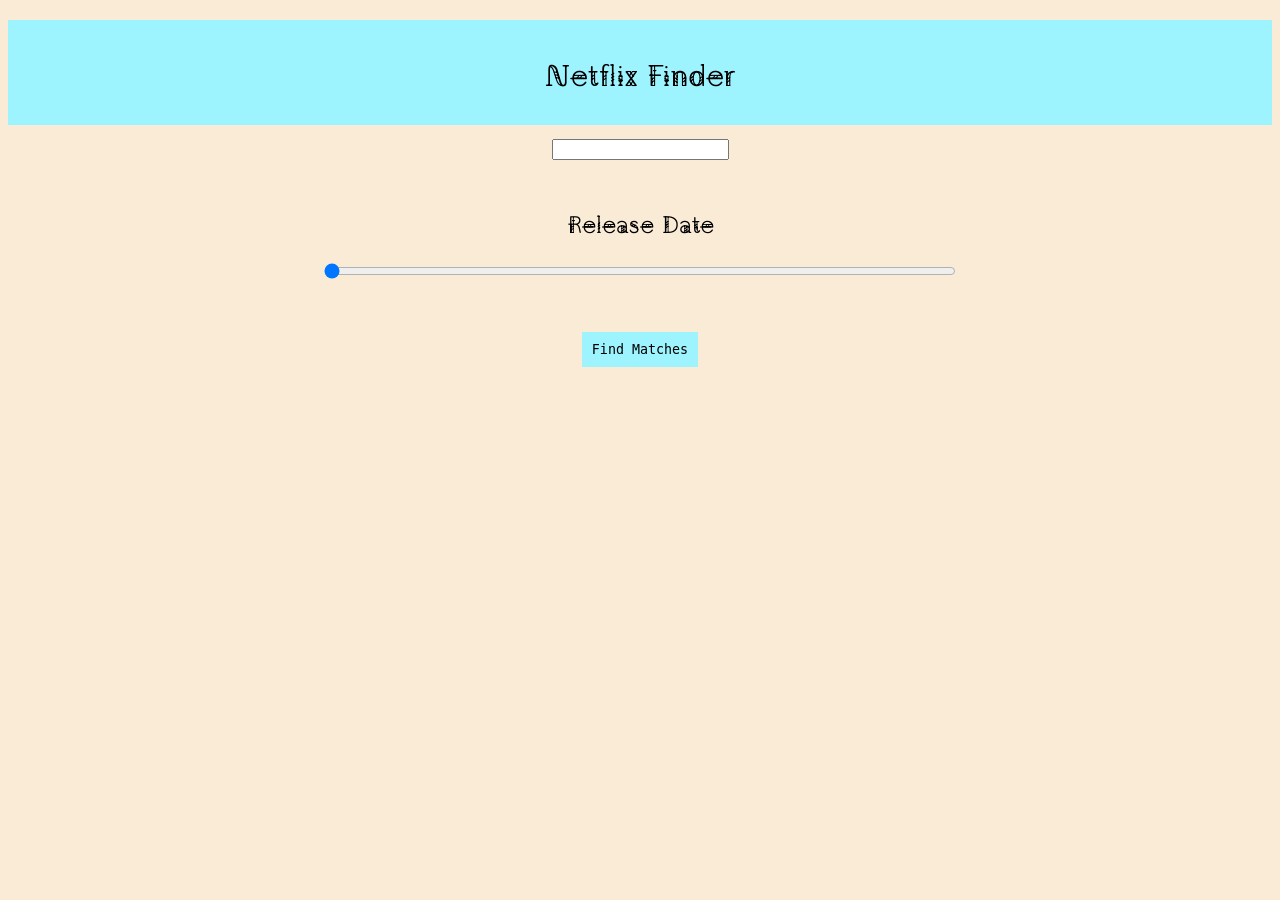
==== index.html @ 7424c066 "Add files via upload" ====
<!DOCTYPE html>
<html> 

<head>
	<meta charset="utf-8">
	<meta name="viewport" content="width=device-width">
	<title>Netflix finder</title> <!-- this should be changed-->
	<link href="style.css" rel="stylesheet" type="text/css" />
</head>
<link rel="preconnect" href="https://fonts.googleapis.com">
<link rel="preconnect" href="https://fonts.gstatic.com" crossorigin>
<link href="https://fonts.googleapis.com/css2?family=Agu+Display&display=swap" rel="stylesheet">
<body>
    <center>
        <H1>Netflix Finder</H1>
<input id="input">
<br>
<br>
<H2>Release Date</H6>
<input type="range" min="1950" max="2020" value="25" id="age" class="slider" >
<br>
<br>
<br>

    <button id="go">Find Matches</button>
    </center> 
    <script src="utils.js"></script>
    <script src="script.js"></script>
</body>
   

    </html>
---- style.css ----
h1{
    background-color: rgb(157, 244, 255);
    padding: 30px;
    font-size: 30px;
    margin-bottom: 10px;
}
.slider{
    width: 50%; 
    opacity:1;
  }
  
  
body{
    background-color: antiquewhite;

        font-family: "Agu Display", serif;
        font-optical-sizing: auto;
        font-weight: 400;
        font-style: normal;
        font-variation-settings:
          "MORF" 0;
    }

button{
    background-color: rgb(157, 244, 255);
    padding: 10px;
    font-family: monospace;
    border: none;
    margin-bottom: 10px;
  }
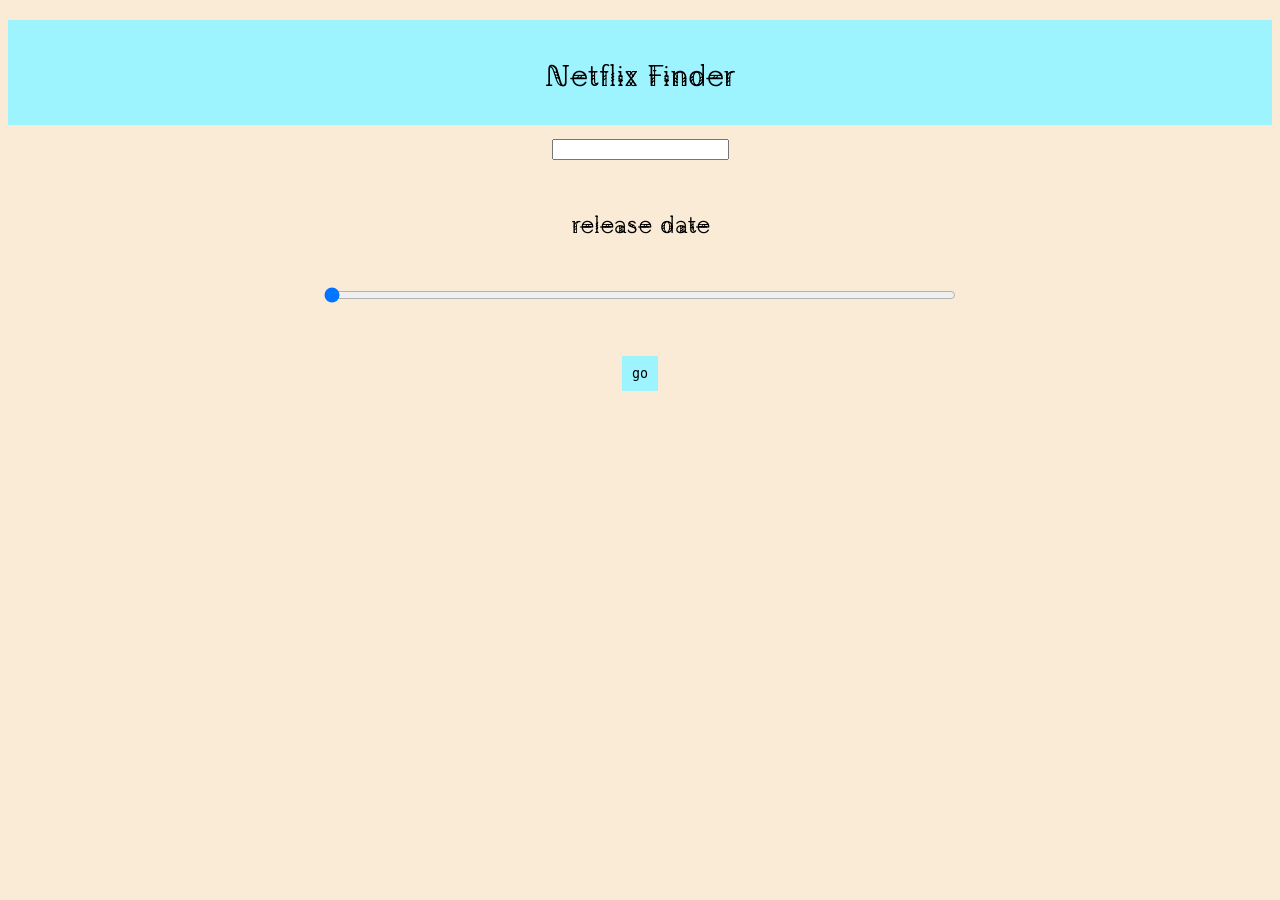
==== commit 42c04400: "Add files via upload" ====
--- a/index.html
+++ b/index.html
@@ -16,13 +16,14 @@
 <input id="input">
 <br>
 <br>
-<H2>Release Date</H6>
-<input type="range" min="1950" max="2020" value="25" id="age" class="slider" >
+<H2>release date</H6>
+<br>
+<input type="range" min="1950" max="2020" value="25" id="release date" class="slider" >
 <br>
 <br>
 <br>
 
-    <button id="go">Find Matches</button>
+    <button onclick="clearScreen()" id="go">go</button>
     </center> 
     <script src="utils.js"></script>
     <script src="script.js"></script>
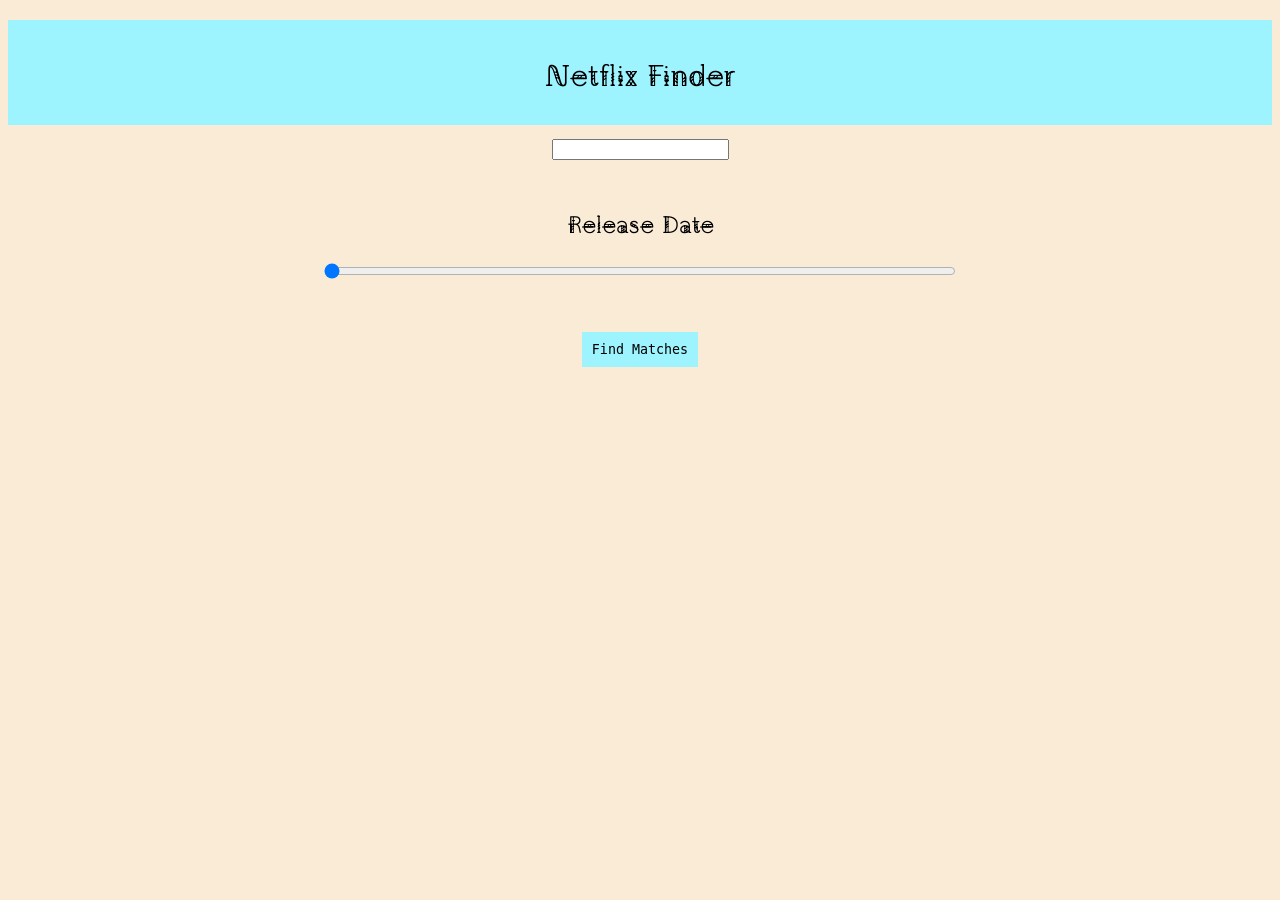
==== commit 5b6a29f6: "Add files via upload" ====
--- a/index.html
+++ b/index.html
@@ -16,14 +16,13 @@
 <input id="input">
 <br>
 <br>
-<H2>release date</H6>
-<br>
+<H2>Release Date</H6>
 <input type="range" min="1950" max="2020" value="25" id="release date" class="slider" >
 <br>
 <br>
 <br>
 
-    <button onclick="clearScreen()" id="go">go</button>
+    <button id="go">Find Matches</button>
     </center> 
     <script src="utils.js"></script>
     <script src="script.js"></script>
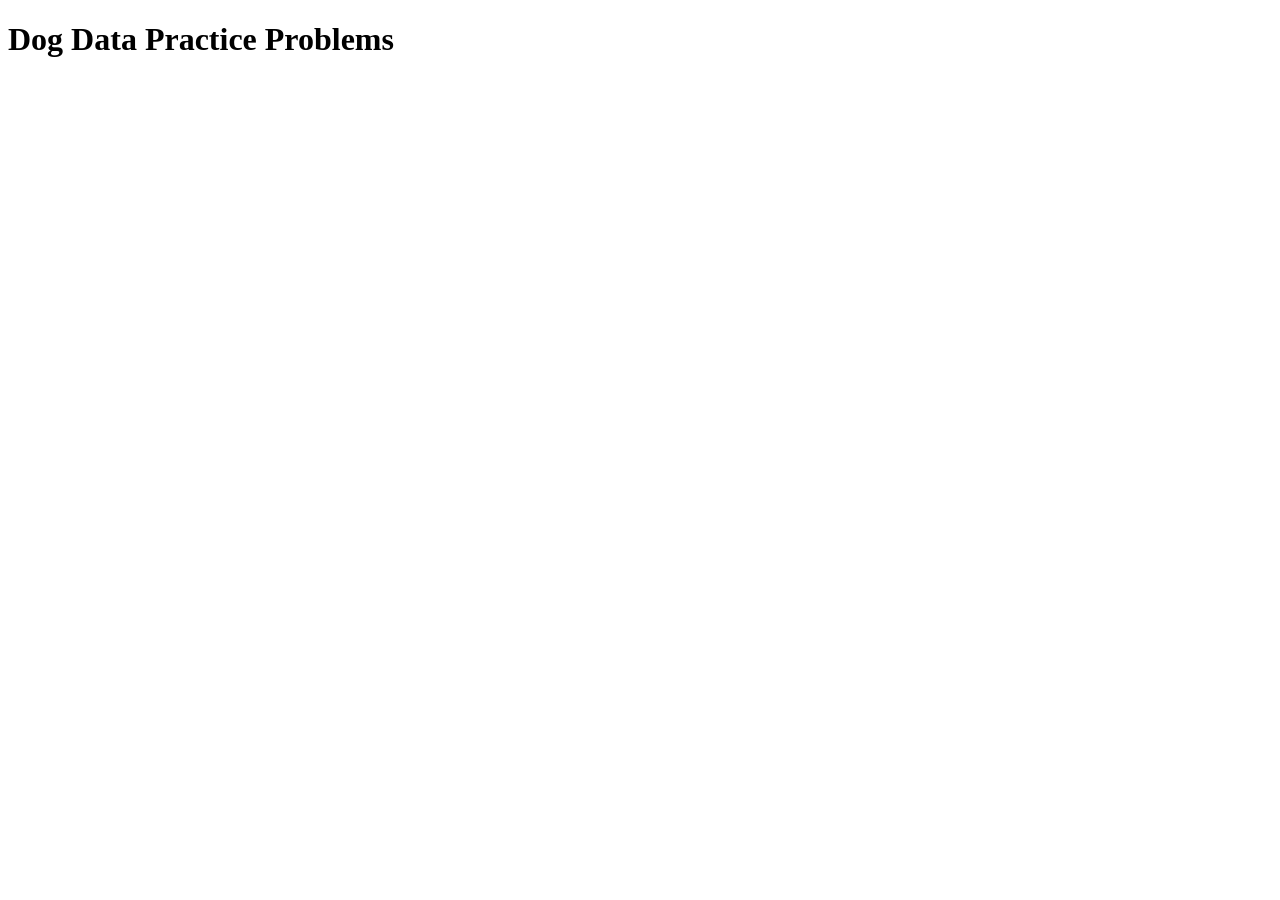
==== commit d5daea2b: "Add files via upload" ====
--- a/index.html
+++ b/index.html
@@ -1,32 +1,15 @@
-<!DOCTYPE html>
-<html> 
-
-<head>
-	<meta charset="utf-8">
-	<meta name="viewport" content="width=device-width">
-	<title>Netflix finder</title> <!-- this should be changed-->
-	<link href="style.css" rel="stylesheet" type="text/css" />
-</head>
-<link rel="preconnect" href="https://fonts.googleapis.com">
-<link rel="preconnect" href="https://fonts.gstatic.com" crossorigin>
-<link href="https://fonts.googleapis.com/css2?family=Agu+Display&display=swap" rel="stylesheet">
-<body>
-    <center>
-        <H1>Netflix Finder</H1>
-<input id="input">
-<br>
-<br>
-<H2>Release Date</H6>
-<input type="range" min="1950" max="2020" value="25" id="release date" class="slider" >
-<br>
-<br>
-<br>
-
-    <button id="go">Find Matches</button>
-    </center> 
-    <script src="utils.js"></script>
-    <script src="script.js"></script>
-</body>
-   
-
-    </html>+<!DOCTYPE html>
+<html lang="en">
+<head>
+    <meta charset="UTF-8">
+    <meta name="viewport" content="width=device-width, initial-scale=1.0">
+    <title>Document</title>
+</head>
+<h1>Dog Data Practice Problems</h1>
+<body>
+    
+</body>
+    <script src="utils.js"></script>
+    <script src="script.js"></script>
+  
+</html>
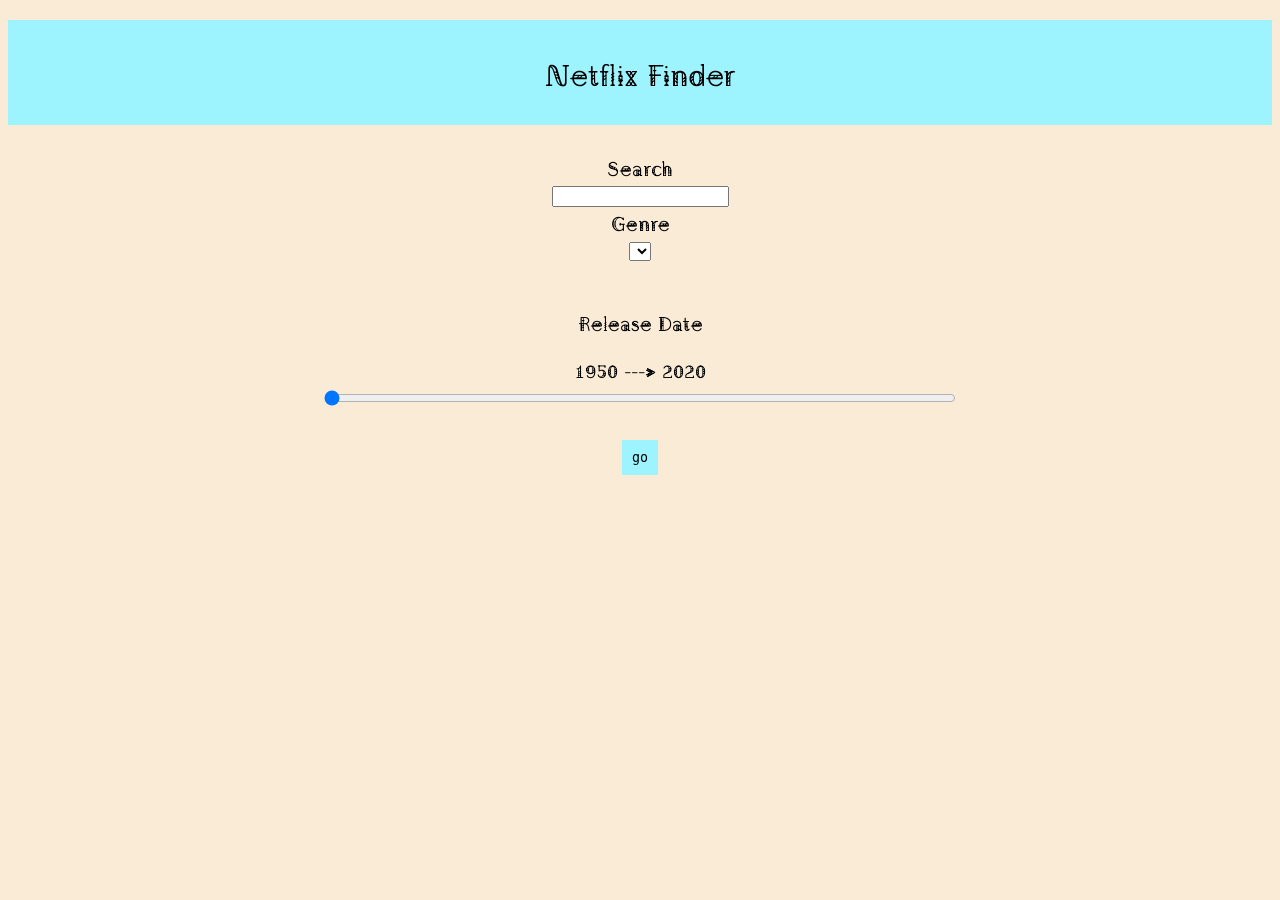
==== commit 537ca72c: "Add files via upload" ====
--- a/index.html
+++ b/index.html
@@ -1,15 +1,41 @@
-<!DOCTYPE html>
-<html lang="en">
-<head>
-    <meta charset="UTF-8">
-    <meta name="viewport" content="width=device-width, initial-scale=1.0">
-    <title>Document</title>
-</head>
-<h1>Dog Data Practice Problems</h1>
-<body>
-    
-</body>
-    <script src="utils.js"></script>
-    <script src="script.js"></script>
-  
-</html>+<!DOCTYPE html>
+<html> 
+
+<head>
+	<meta charset="utf-8">
+	<meta name="viewport" content="width=device-width">
+	<title>Netflix finder</title> <!-- this should be changed-->
+	<link href="style.css" rel="stylesheet" type="text/css" />
+</head>
+<link rel="preconnect" href="https://fonts.googleapis.com">
+<link rel="preconnect" href="https://fonts.gstatic.com" crossorigin>
+<link href="https://fonts.googleapis.com/css2?family=Agu+Display&display=swap" rel="stylesheet">
+<body>
+    <center>
+        <H1>Netflix Finder</H1>
+        <H4> Search</H4>
+<input id="input">
+<br>
+<H9>Genre</H9>
+<br>
+<select id="genre">
+    <option value=""></option>
+	<option value=""></option>
+    <option value=""></option>
+    <option value=""></option>
+  </select>
+<H6>Release Date</H6>
+<H3> 1950 ---> 2020
+    <br>
+<input type="range" min="1950" max="2020" value="25" id="release date" class="slider" >
+<br>
+<br>
+
+<button onclick="clearScreen()" id="go">go</button>
+</center> 
+    <script src="utils.js"></script>
+    <script src="script.js"></script>
+</body>
+   
+
+    </html>
--- a/style.css
+++ b/style.css
@@ -0,0 +1,41 @@
+H1{
+    background-color: rgb(157, 244, 255);
+    padding: 30px;
+    font-size: 30px;
+    margin-bottom: 10px;
+}
+    H4{
+        padding: px;
+        font-size: 20px;
+        margin-bottom: 0px;
+}
+H9{
+    font-size: 20px;
+
+}
+H6{
+    font-size: 20px;
+    margin-bottom: 10px;
+}
+.slider{
+    width: 50%; 
+    opacity:1;
+  }
+body{
+    background-color: antiquewhite;
+
+        font-family: "Agu Display", serif;
+        font-optical-sizing: auto;
+        font-weight: 400;
+        font-style: normal;
+        font-variation-settings:
+          "MORF" 0;
+    }
+
+button{
+    background-color: rgb(157, 244, 255);
+    padding: 10px;
+    font-family: monospace;
+    border: none;
+    margin-bottom: 10px;
+  }
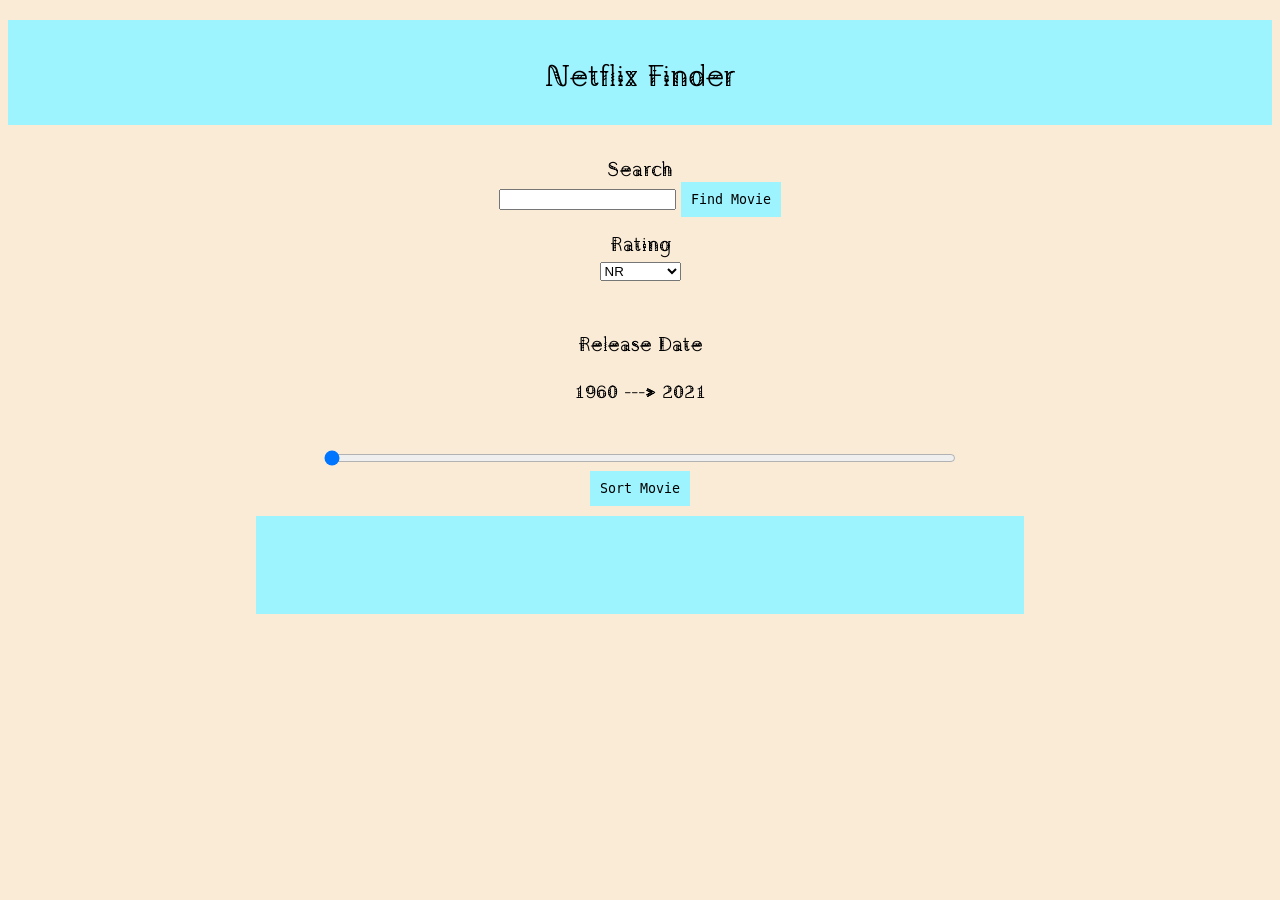
==== commit c03ffdeb: "Add files via upload" ====
--- a/index.html
+++ b/index.html
@@ -13,28 +13,47 @@
 <body>
     <center>
         <H1>Netflix Finder</H1>
+        <div>
         <H4> Search</H4>
-<input id="input">
-<br>
-<H9>Genre</H9>
-<br>
-<select id="genre">
-    <option value=""></option>
-	<option value=""></option>
-    <option value=""></option>
-    <option value=""></option>
+<input id="input"> <button onclick="searchMovies()">Find Movie</button>
+</div>
+<H9>Rating</H9>
+<div>
+<select id="rating">
+    <option value="NR">NR</option>
+	<option value="TV-PG">TV-PG</option>
+    <option value="TV-MA">TV-MA</option>
+    <option value="R">R</option>
+    <option value="TV-G">TV-G</option>
+    <option value="TV-14">TV-14</option>
+    <option value="TV-Y">TV-Y</option>
+    <option value="PG">PG</option>
+    <option value="PG-13">PG-13</option>
+    <option value="TV-Y7">TV-Y7</option>
+    <option value="TV-PG">TV-PG</option>
+    <option value="TV-Y7-FV">TV-Y7-FV</option>
+    <option value="G">G</option>
+    <option value="UR">UR</option>
   </select>
+</div>
 <H6>Release Date</H6>
-<H3> 1950 ---> 2020
+<H3> 1960 ---> 2021</H3>
     <br>
-<input type="range" min="1950" max="2020" value="25" id="release date" class="slider" >
-<br>
-<br>
+    <div>
+<input type="range" min="1960" max="2021" value="25" id="release date" class="slider" >
+    </div>
 
-<button onclick="clearScreen()" id="go">go</button>
+<button onclick="sortMovie(document.getElementById('rating').value, document.getElementById('release date').value)" id="go">Sort Movie</button>
+    <div class="outputBox" id="outputBox">
+        <p id="output"></p>
+    </div>
 </center> 
+
+
     <script src="utils.js"></script>
     <script src="script.js"></script>
+    <script src="script2.js"></script>
+    
 </body>
    
 
--- a/style.css
+++ b/style.css
@@ -38,4 +38,19 @@
     font-family: monospace;
     border: none;
     margin-bottom: 10px;
+  }
+Header{
+    font-family: 'Lucida Sans', 'Lucida Sans Regular', 'Lucida Grande', 'Lucida Sans Unicode', Geneva, Verdana, sans-serif;
+    background-color: rgb(157, 244, 255);
+    padding: 30px;
+    font-size: 30px;
+    margin-bottom: 10px;
+}
+.outputBox{
+    min-height: 88px;
+    font-size: 15px;
+    width: 60%;
+    margin-bottom: 10px;
+    background-color: rgb(157, 244, 255);
+    padding: 5px;
   }
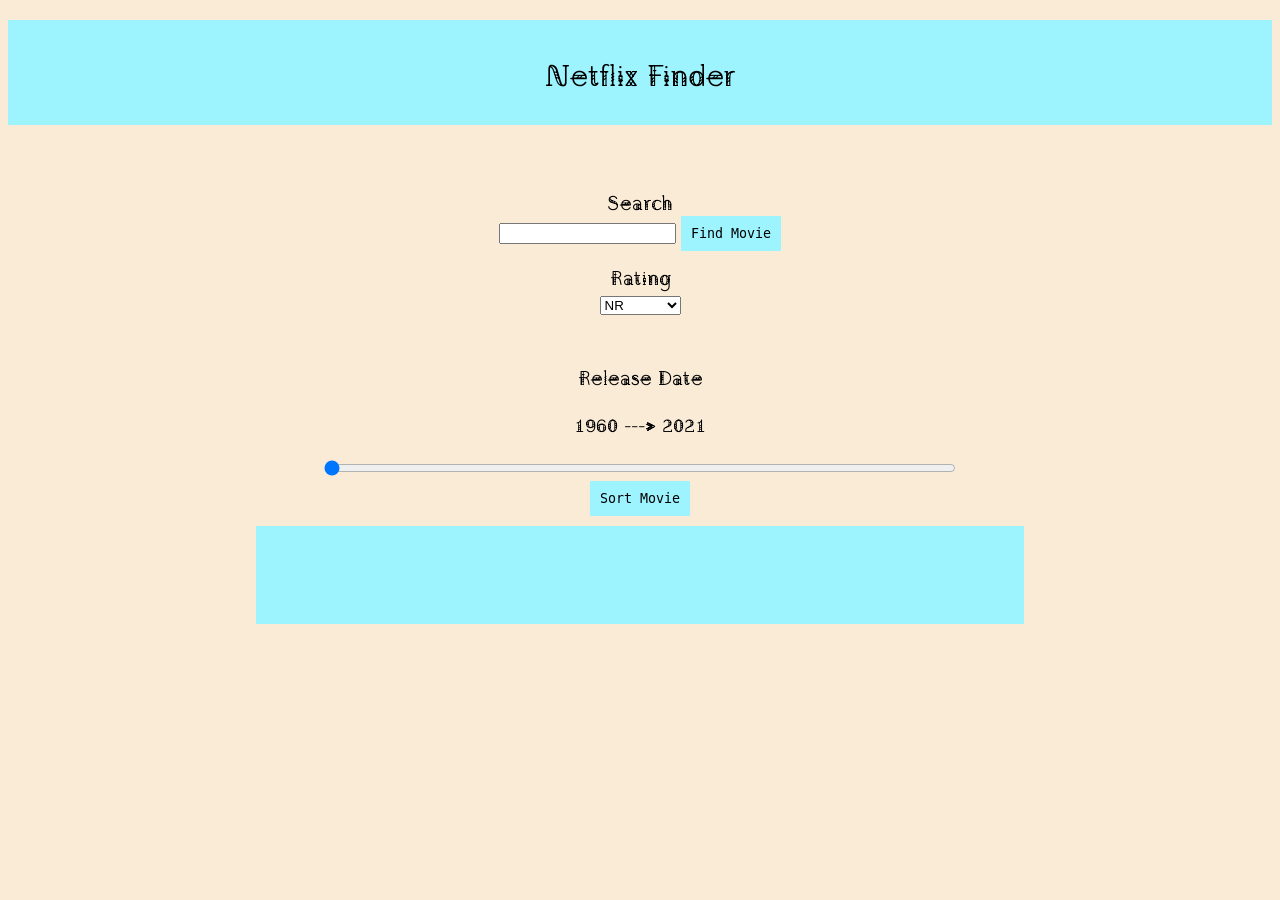
==== commit d922f5e0: "Add files via upload" ====
--- a/index.html
+++ b/index.html
@@ -13,48 +13,46 @@
 <body>
     <center>
         <H1>Netflix Finder</H1>
-        <div>
+        <br>
         <H4> Search</H4>
-<input id="input"> <button onclick="searchMovies()">Find Movie</button>
-</div>
-<H9>Rating</H9>
-<div>
-<select id="rating">
-    <option value="NR">NR</option>
-	<option value="TV-PG">TV-PG</option>
-    <option value="TV-MA">TV-MA</option>
-    <option value="R">R</option>
-    <option value="TV-G">TV-G</option>
-    <option value="TV-14">TV-14</option>
-    <option value="TV-Y">TV-Y</option>
-    <option value="PG">PG</option>
-    <option value="PG-13">PG-13</option>
-    <option value="TV-Y7">TV-Y7</option>
-    <option value="TV-PG">TV-PG</option>
-    <option value="TV-Y7-FV">TV-Y7-FV</option>
-    <option value="G">G</option>
-    <option value="UR">UR</option>
-  </select>
-</div>
-<H6>Release Date</H6>
-<H3> 1960 ---> 2021</H3>
-    <br>
-    <div>
-<input type="range" min="1960" max="2021" value="25" id="release date" class="slider" >
-    </div>
-
-<button onclick="sortMovie(document.getElementById('rating').value, document.getElementById('release date').value)" id="go">Sort Movie</button>
-    <div class="outputBox" id="outputBox">
-        <p id="output"></p>
-    </div>
-</center> 
+        <input id="input"> <button onclick="searchMovies()">Find Movie</button>
+        <br>
+        <H9>Rating</H9>
+        <br>
+            <div class="inputs">
+                <select id="rating">
+                <option value="NR">NR</option>
+                <option value="TV-PG">TV-PG</option>
+                <option value="TV-MA">TV-MA</option>
+                <option value="R">R</option>
+                <option value="TV-G">TV-G</option>
+                <option value="TV-14">TV-14</option>
+                <option value="TV-Y">TV-Y</option>
+                <option value="PG">PG</option>
+                <option value="PG-13">PG-13</option>
+                <option value="TV-Y7">TV-Y7</option>
+                <option value="TV-PG">TV-PG</option>
+                <option value="TV-Y7-FV">TV-Y7-FV</option>
+                <option value="G">G</option>
+                <option value="UR">UR</option>
+                </select>
+            </div>
+        <H6>Release Date</H6>
+        <H3> 1960 ---> 2021</H3>
+        <input type="range" min="1960" max="2021" value="25" id="release date" class="slider" >
+        <br>
+        <button onclick="sortMovie(document.getElementById('rating').value, document.getElementById('release date').value)" id="go">Sort Movie</button>
+                    <div class="outputBox" id="outputBox">
+                         <p id="output"></p>
+                    </div>
+    </center> 
 
 
     <script src="utils.js"></script>
     <script src="script.js"></script>
-    <script src="script2.js"></script>
+    <script src="search.js"></script>
     
 </body>
    
 
-    </html>+</html>
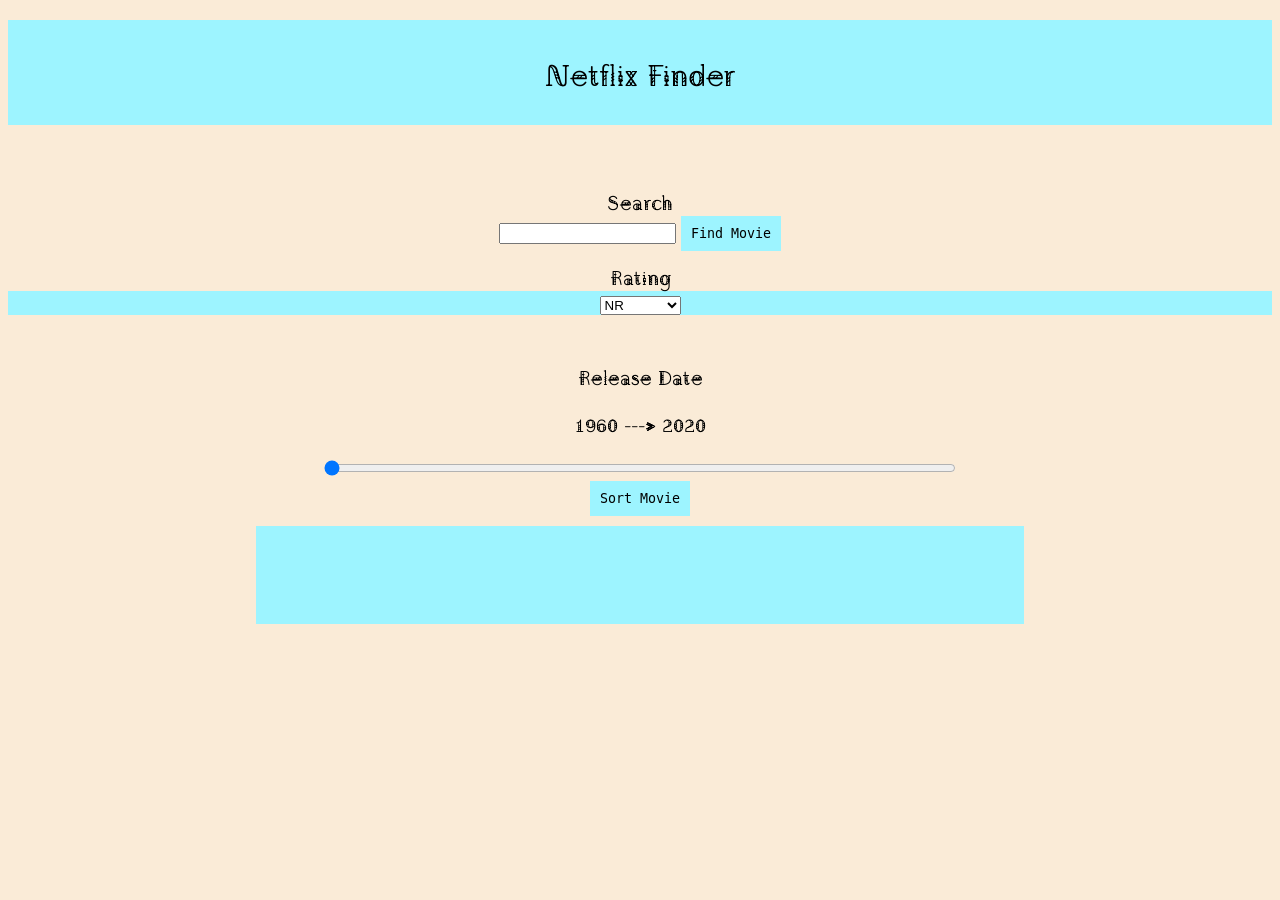
==== commit cc5f6a69: "Add files via upload" ====
--- a/index.html
+++ b/index.html
@@ -38,8 +38,8 @@
                 </select>
             </div>
         <H6>Release Date</H6>
-        <H3> 1960 ---> 2021</H3>
-        <input type="range" min="1960" max="2021" value="25" id="release date" class="slider" >
+        <H3> 1960 ---> 2020</H3>
+        <input type="range" min="1960" max="2020" value="25" id="release date" class="slider" >
         <br>
         <button onclick="sortMovie(document.getElementById('rating').value, document.getElementById('release date').value)" id="go">Sort Movie</button>
                     <div class="outputBox" id="outputBox">
--- a/style.css
+++ b/style.css
@@ -53,4 +53,7 @@
     margin-bottom: 10px;
     background-color: rgb(157, 244, 255);
     padding: 5px;
-  }+  }
+.inputs{
+    background-color: rgb(157, 244, 255);
+}
